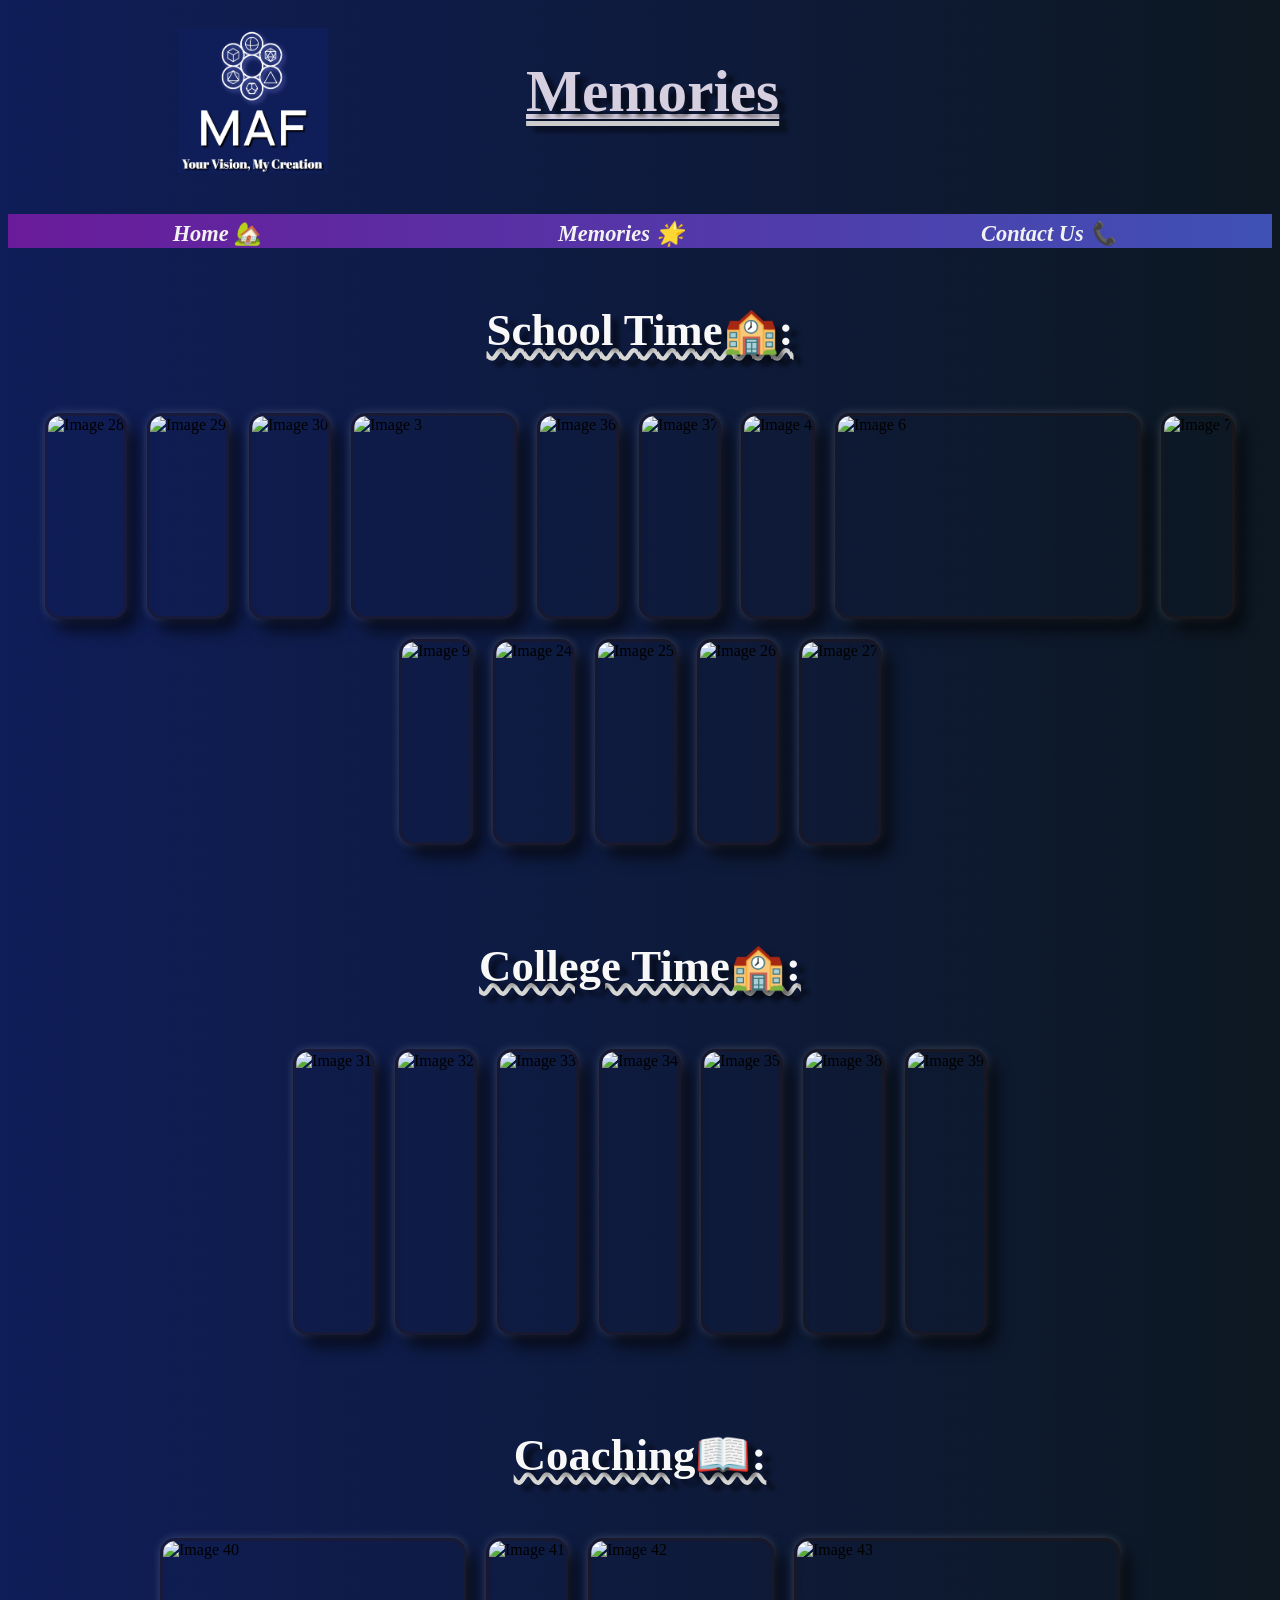
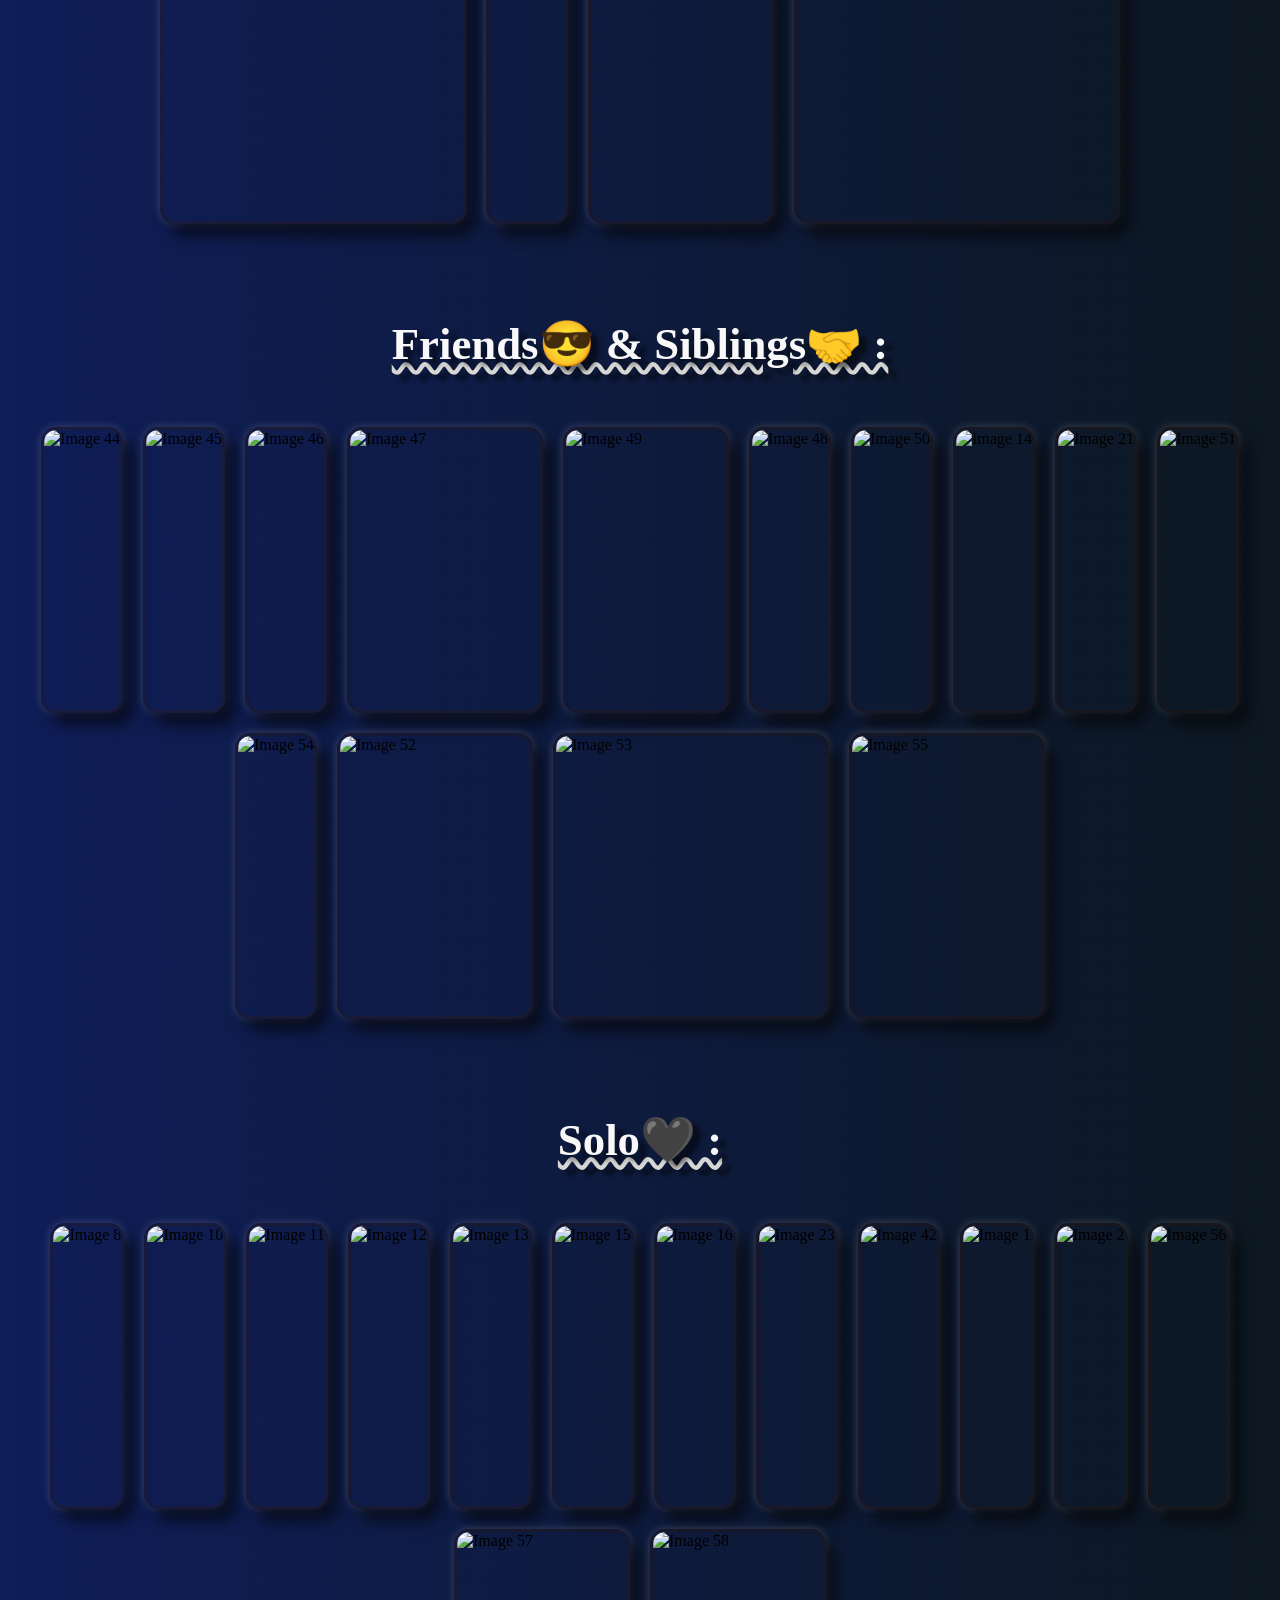
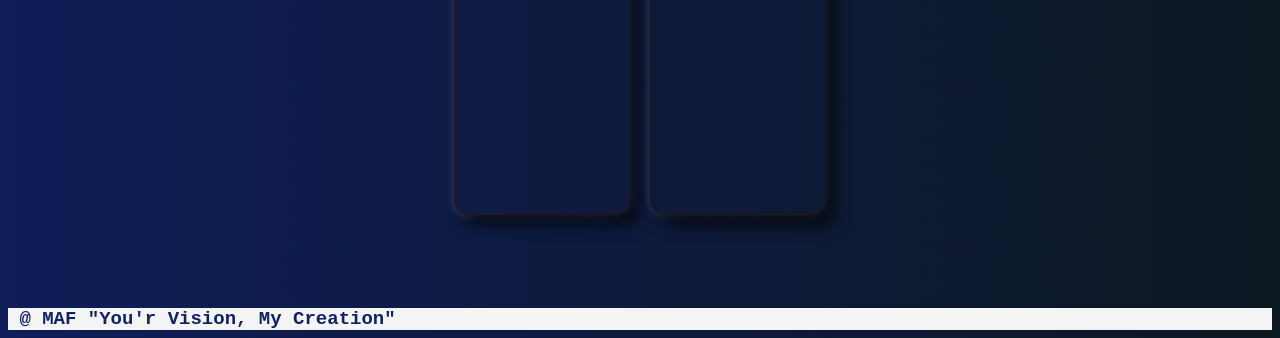
==== Memories.Html @ 81306561 "Add files via upload" ====
<!DOCTYPE html>
<html lang="en">
<head>
    <meta charset="UTF-8">
    <meta name="viewport" content="width=device-width, initial-scale=1.0">
    <title>Memories</title>
    <link rel="Stylesheet" href="Memories.css">
</head>
<body>
<!--Logo-->
<a href="index.html"><img src="MAF Logo.png"  alt="MAF Logo" id="MAFLogo"></a>

<!--This is Picture's Section-->

      
    <h1 id="Memories"><u> Memories </u></h1><br>
        
    <!--Links for Tab "There are twwo links"-->
    
     <p id="Link01">
        <b><a href="index.html"> Home 🏡 </a></b> 
        <b><a href="Memories.Html" target="_main">Memories 🌟</a></b> 
        <b><a href="Contact Us.Html" target="_main">Contact Us 📞</a></b>
        </p>
    
        <br>

      

        <h2 id="Schooltime"> School Time🏫: </h2>
        <div id="Schooltimeimages">
        <img src="Memories/M28.jpg" alt="Image 28" height="200">
        <img src="Memories/M29.jpg" alt="Image 29" height="200">
        <img src="Memories/M30.jpg" alt="Image 30" height="200">
        <img src="Memories/M3.jpg" alt="Image 3" height="200" width="160">
        <img src="Memories/M36.jpg" alt="Image 36" height="200">
        <img src="Memories/M37.jpg" alt="Image 37" height="200">
        <img src="Memories/M4.jpg" alt="Image 4" height="200">
        <img src="Memories/M6.jpg" alt="Image 6" height="200" width="300">
        <img src="Memories/M7.jpg" alt="Image 7" height="200">
        <img src="Memories/M9.PNG" alt="Image 9" height="200">
        <img src="Memories/M24.jpg" alt="Image 24" height="200">
        <img src="Memories/M25.jpeg" alt="Image 25" height="200">
        <img src="Memories/M26.jpeg" alt="Image 26" height="200">
        <img src="Memories/M27.jpeg" alt="Image 27" height="200">
        </div>

        <br><br>
        <h2 id="Collegetime"> College Time🏫: </h2>
        <div id="Collegetimeimages">
        <img src="Memories/M31.PNG" alt="Image 31" height="200">
        <img src="Memories/M32.jpg" alt="Image 32" height="200">
        <img src="Memories/M33.jpg" alt="Image 33" height="200">
        <img src="Memories/M34.jpg" alt="Image 34" height="200">
        <img src="Memories/M35.jpg" alt="Image 35" height="200">
        <img src="Memories/M38.jpg" alt="Image 38" height="200">
        <img src="Memories/M39.jpg" alt="Image 39" height="200">
        </div>

        <br><br>
        <h2 id="Coaching"> Coaching📖: </h2>
        <div id="Coachingimages">
        <img src="Memories/M40.jpg" alt="Image 40" height="200" width="300">
        <img src="Memories/M41.jpg" alt="Image 41" height="200">
        <img src="Memories/M42.jpg" alt="Image 42" height="200" width="180">
        <img src="Memories/M43.jpg" alt="Image 43" height="200" width="320">
        </div>

        <br><br>
        <h2 id="FriendsSiblings"> Friends😎 & Siblings🤝 : </h2>
        <div id="FriendsSiblingsimages">
        <img src="Memories/M44.jpeg" alt="Image 44" height="200">
        <img src="Memories/M45.jpeg" alt="Image 45" height="200">
        <img src="Memories/M46.PNG" alt="Image 46" height="200">
        <img src="Memories/M47.jpg" alt="Image 47" height="200" width="190px">
        <img src="Memories/M49.jpg" alt="Image 49" height="200" width="160px">
        <img src="Memories/M48.jpg" alt="Image 48" height="200">
        <img src="Memories/M50.jpg" alt="Image 50" height="200">
        <img src="Memories/M14.jpg" alt="Image 14" height="200">
        <img src="Memories/M21.jpg" alt="Image 21" height="200">
        <img src="Memories/M51.jpg" alt="Image 51" height="200">
        <img src="Memories/M54.jpg" alt="Image 54" height="200">
        <img src="Memories/M52.jpg" alt="Image 52" height="200" width="190px">
        <img src="Memories/M53.jpg" alt="Image 53" height="200" width="270px">
        <img src="Memories/M55.jpg" alt="Image 55" height="200" width="190px">
        </div>

        <br><br>
        <h2 id="Solo"> Solo🖤 : </h2>
        <div id="Soloimages">
        <img src="Memories/M8.PNG" alt="Image 8" height="200">
        <img src="Memories/M10.jpg" alt="Image 10" height="200">
        <img src="Memories/M11.jpg" alt="Image 11" height="200">
        <img src="Memories/M12.jpg" alt="Image 12" height="200">
        <img src="Memories/M13.jpg" alt="Image 13" height="200">
        <img src="Memories/M15.jpg" alt="Image 15" height="200">
        <img src="Memories/M16.jpg" alt="Image 16" height="200">
        <img src="Memories/M23.jpg" alt="Image 23" height="200">
        <img src="Memories/M42.jpg" alt="Image 42" height="200">
        <img src="Memories/P1.jpg" alt="Image 1" height="200">
        <img src="Memories/P2.jpeg" alt="Image 2" height="200">
        <img src="Memories/M56.jpeg" alt="Image 56" height="200">
        <img src="Memories/M57.jpg" alt="Image 57" height="200" width="170px">
        <img src="Memories/M58.jpg" alt="Image 58" height="200" width="170px">
        </div>
        
        
    <br> <br> <br>
    <pre id="Footer"> @ MAF "You'r Vision, My Creation"                                                                                       2025</pre>

</body>
</html>
---- Memories.css ----
@keyframes fadeIn {
    0% { opacity: 0; }
    100% { opacity: 1; }
}

#Memories{
    
    color: #d6cfdf;
    text-decoration: #CCCCCC double underline;
    text-align: center;
    font-size: 3.7rem;
    text-shadow: 8px 6px 4px rgba(0, 0, 0, 0.5);
    margin-bottom: 60px;
    margin-top: 30px;
    margin-left: 2%;
    animation: fadeIn 4s ease-in-out;  
}

body {
    /* background-color: #561D25; */
    background: linear-gradient(to right, #0f1d58, rgb(13, 24, 34) ); /* Gradient Background */
}

#MAFLogo {
    width: 150px;
    height: 145px;
    margin-left: 170px;
    margin-bottom: -150px;
    padding-top: 20px;
}



#Link01 {
    font-weight: 800;
    text-align: center;
    font-size: 30px;
    font-weight: 600;
    margin-bottom: auto;
    background: linear-gradient(to right, #6a1b9a, #3f51b5);
    margin-top: 10px;
    

}

#Link01 a {
    color: #f1f1f1;
    font-style: italic;
    text-decoration: none;
    font-weight: bolder;
    font-size: 1.4rem;
    margin-left: 150px;
    margin-right: 140px;
    gap: 200px;
    transition: color 0.15s ease;

}

#Link01 a:hover {
    color: orange;
}




#Schooltime {
    color: #f8f8f8;
    text-decoration: #d6d6d5 wavy underline;
    text-align: center;
    font-weight: 700;
    font-size: 2.8rem;
    font-family: 'Times New Roman', Times, serif;
    text-shadow: 8px 6px 4px rgba(0, 0, 0, 0.5);
}
    
   

#Schooltimeimages {
    display: flex;
    flex-wrap: wrap;
    justify-content: center; /* Center align images */
    gap: 20px; /* Space between images */
    padding: 20px;

}

#Schooltimeimages img {
    border-radius: 15px; /* More rounded corners */
    box-shadow: 10px 12px 15px rgba(0, 0, 0, 0.6), 
                0px 0px 10px rgba(255, 255, 255, 0.2); /* Soft outer glow */
    transition: transform 0.3s ease-in-out, box-shadow 0.3s ease-in-out;
    max-width: 400px;
    max-height: 280px;
    border: 3px solid rgba(49, 21, 10, 0.3); /* Soft classic border */
}

#Schooltimeimages img:hover {
    transform: scale(1.07);
    box-shadow: 8px 8px 20px rgba(0, 0, 0, 0.7), 
                0px 0px 15px rgba(255, 255, 255, 0.4);
}

#Collegetime {
    color: #f8f8f8;
    text-decoration: #d6d6d5 wavy underline;
    text-align: center;
    font-weight: 700;
    font-size: 2.8rem;
    font-family: 'Times New Roman', Times, serif;
    text-shadow: 8px 6px 4px rgba(0, 0, 0, 0.5);
}

#Collegetimeimages {
    display: flex;
    flex-wrap: wrap;
    justify-content: center; /* Center align images */
    gap: 20px; /* Space between images */
    padding: 20px;

}

#Collegetimeimages img {
    border-radius: 15px; /* More rounded corners */
    box-shadow: 10px 12px 15px rgba(0, 0, 0, 0.6), 
                0px 0px 10px rgba(255, 255, 255, 0.2); /* Soft outer glow */
    transition: transform 0.3s ease-in-out, box-shadow 0.3s ease-in-out;
    max-width: 400px;
    height: 280px;
    border: 3px solid rgba(49, 21, 10, 0.3); /* Soft classic border */
}

#Collegetimeimages img:hover {
    transform: scale(1.07);
    box-shadow: 8px 8px 20px rgba(0, 0, 0, 0.7), 
                0px 0px 15px rgba(255, 255, 255, 0.4);
}

#Coaching {
    color: #f8f8f8;
    text-decoration: #d6d6d5 wavy underline;
    text-align: center;
    font-weight: 700;
    font-size: 2.8rem;
    font-family: 'Times New Roman', Times, serif;
    text-shadow: 8px 6px 4px rgba(0, 0, 0, 0.5);
}

#Coachingimages {
    display: flex;
    flex-wrap: wrap;
    justify-content: center; /* Center align images */
    gap: 20px; /* Space between images */
    padding: 20px;

}

#Coachingimages img {
    border-radius: 15px; /* More rounded corners */
    box-shadow: 10px 12px 15px rgba(0, 0, 0, 0.6), 
                0px 0px 10px rgba(255, 255, 255, 0.2); /* Soft outer glow */
    transition: transform 0.3s ease-in-out, box-shadow 0.3s ease-in-out;
    max-width: 400px;
    height: 280px;
    border: 3px solid rgba(49, 21, 10, 0.3); /* Soft classic border */
}

#Coachingimages img:hover {
    transform: scale(1.07);
    box-shadow: 8px 8px 20px rgba(0, 0, 0, 0.7), 
                0px 0px 15px rgba(255, 255, 255, 0.4);
}

#FriendsSiblings {
    color: #f8f8f8;
    text-decoration: #d6d6d5 wavy underline;
    text-align: center;
    font-weight: 700;
    font-size: 2.8rem;
    font-family: 'Times New Roman', Times, serif;
    text-shadow: 8px 6px 4px rgba(0, 0, 0, 0.5);
}

#FriendsSiblingsimages {
    display: flex;
    flex-wrap: wrap;
    justify-content: center; /* Center align images */
    gap: 20px; /* Space between images */
    padding: 20px;

}

#FriendsSiblingsimages img {
    border-radius: 15px; /* More rounded corners */
    box-shadow: 10px 12px 15px rgba(0, 0, 0, 0.6), 
                0px 0px 10px rgba(255, 255, 255, 0.2); /* Soft outer glow */
    transition: transform 0.3s ease-in-out, box-shadow 0.3s ease-in-out;
    max-width: 400px;
    height: 280px;
    border: 3px solid rgba(49, 21, 10, 0.3); /* Soft classic border */
}

#FriendsSiblingsimages img:hover {
    transform: scale(1.07);
    box-shadow: 8px 8px 20px rgba(0, 0, 0, 0.7), 
                0px 0px 15px rgba(255, 255, 255, 0.4);
}

#Solo {
    color: #f8f8f8;
    text-decoration: #d6d6d5 wavy underline;
    text-align: center;
    font-weight: 700;
    font-size: 2.8rem;
    font-family: 'Times New Roman', Times, serif;
    text-shadow: 8px 6px 4px rgba(0, 0, 0, 0.5);
}

#Soloimages {
    display: flex;
    flex-wrap: wrap;
    justify-content: center; /* Center align images */
    gap: 20px; /* Space between images */
    padding: 20px;

}

#Soloimages img {
    border-radius: 15px; /* More rounded corners */
    box-shadow: 10px 12px 15px rgba(0, 0, 0, 0.6), 
                0px 0px 10px rgba(255, 255, 255, 0.2); /* Soft outer glow */
    transition: transform 0.3s ease-in-out, box-shadow 0.3s ease-in-out;
    max-width: 400px;
    height: 280px;
    border: 3px solid rgba(49, 21, 10, 0.3); /* Soft classic border */
}

#Soloimages img:hover {
    transform: scale(1.07);
    box-shadow: 8px 8px 20px rgba(0, 0, 0, 0.7), 
                0px 0px 15px rgba(255, 255, 255, 0.4);
}

#Footer {
    background-color: #F4F4F4;
    font-size: 19px;
    color: #102464;
    text-transform: capitalize;
    font-weight: bold;
    margin-bottom: 2px;
    margin-bottom: 0px;
}
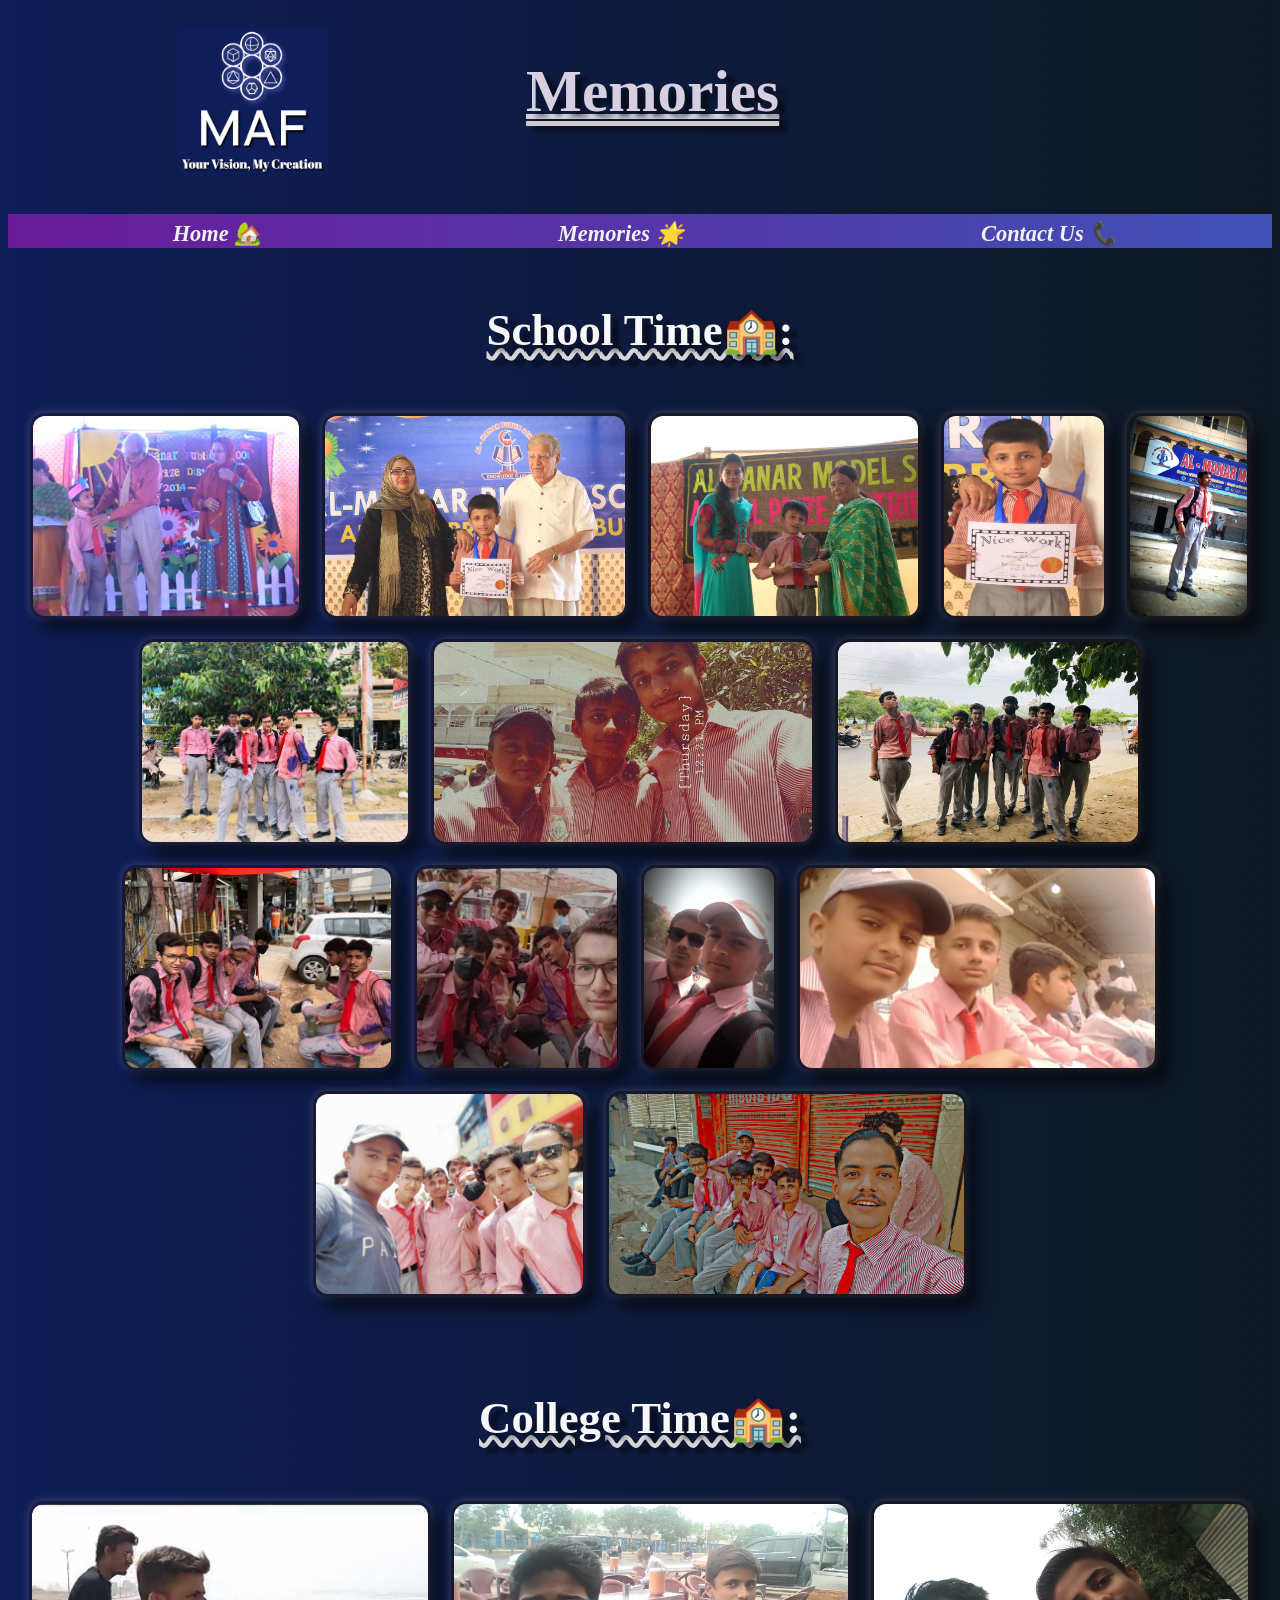
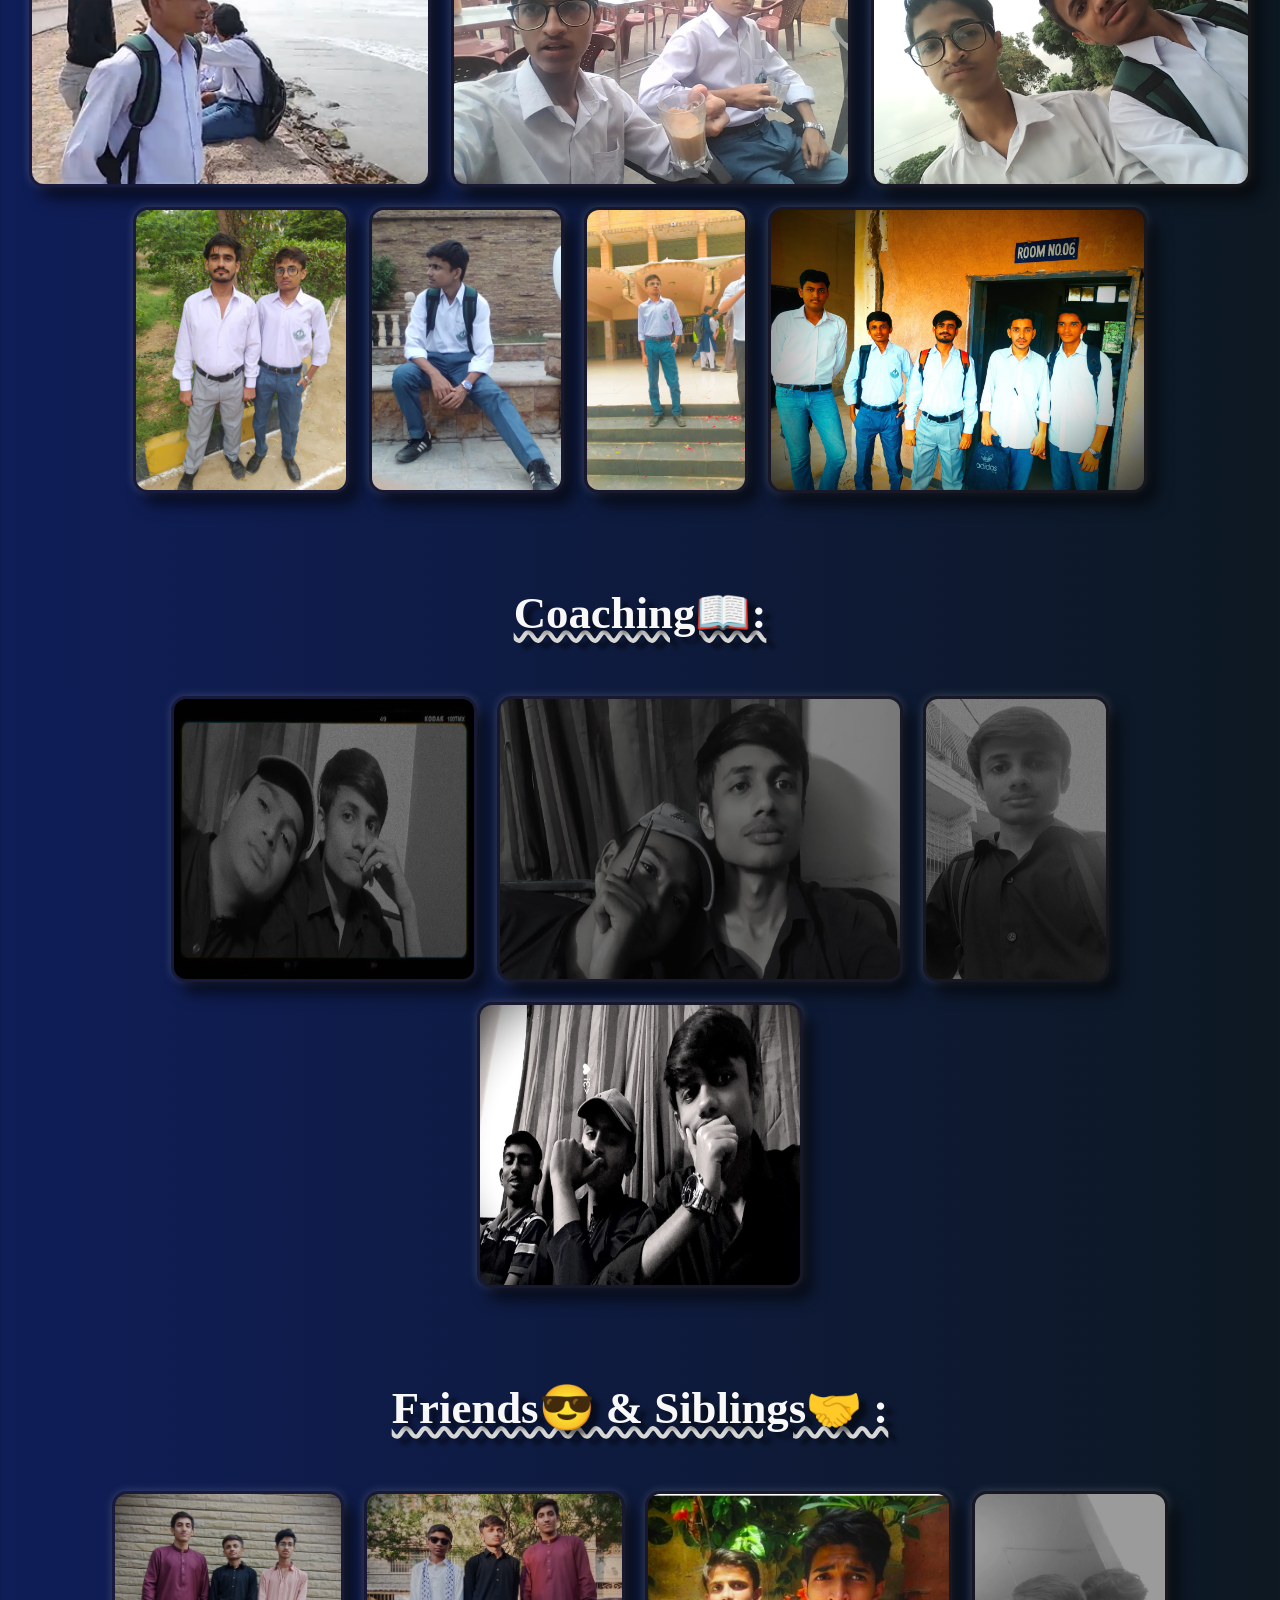
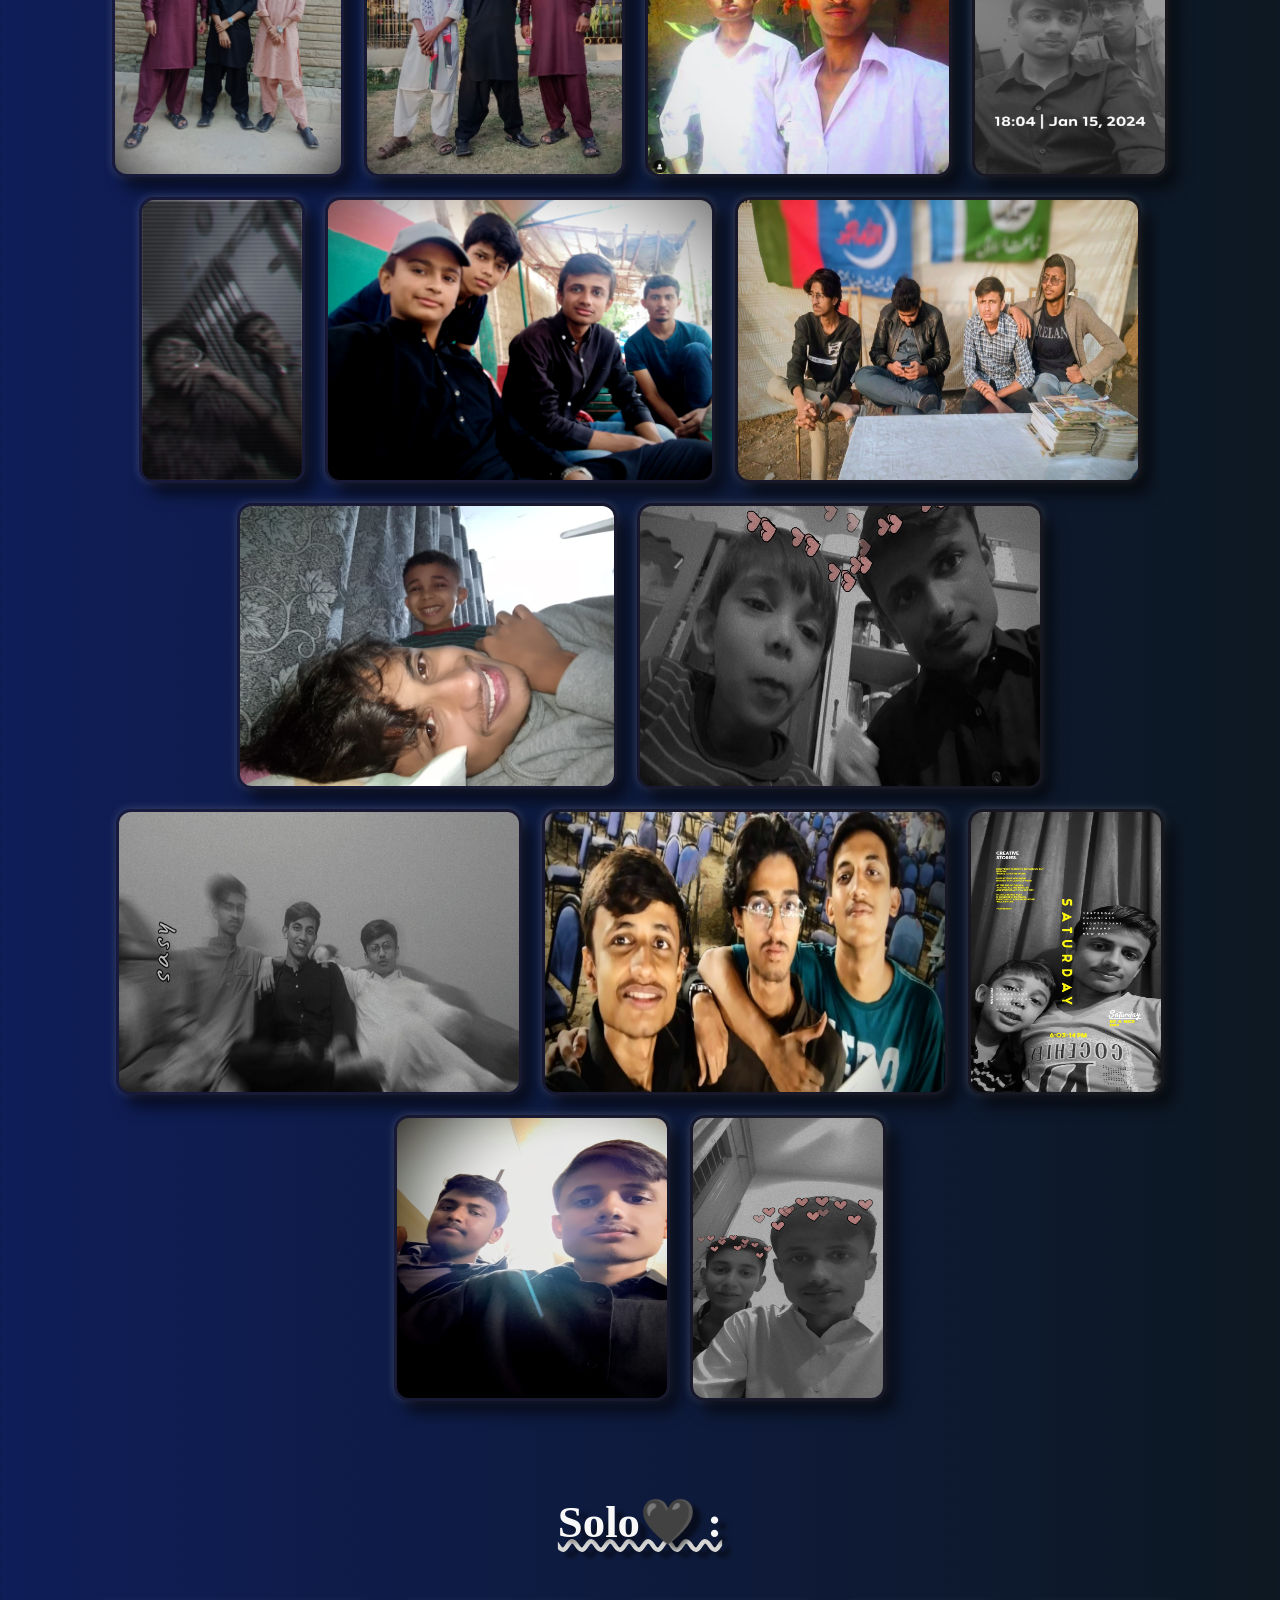
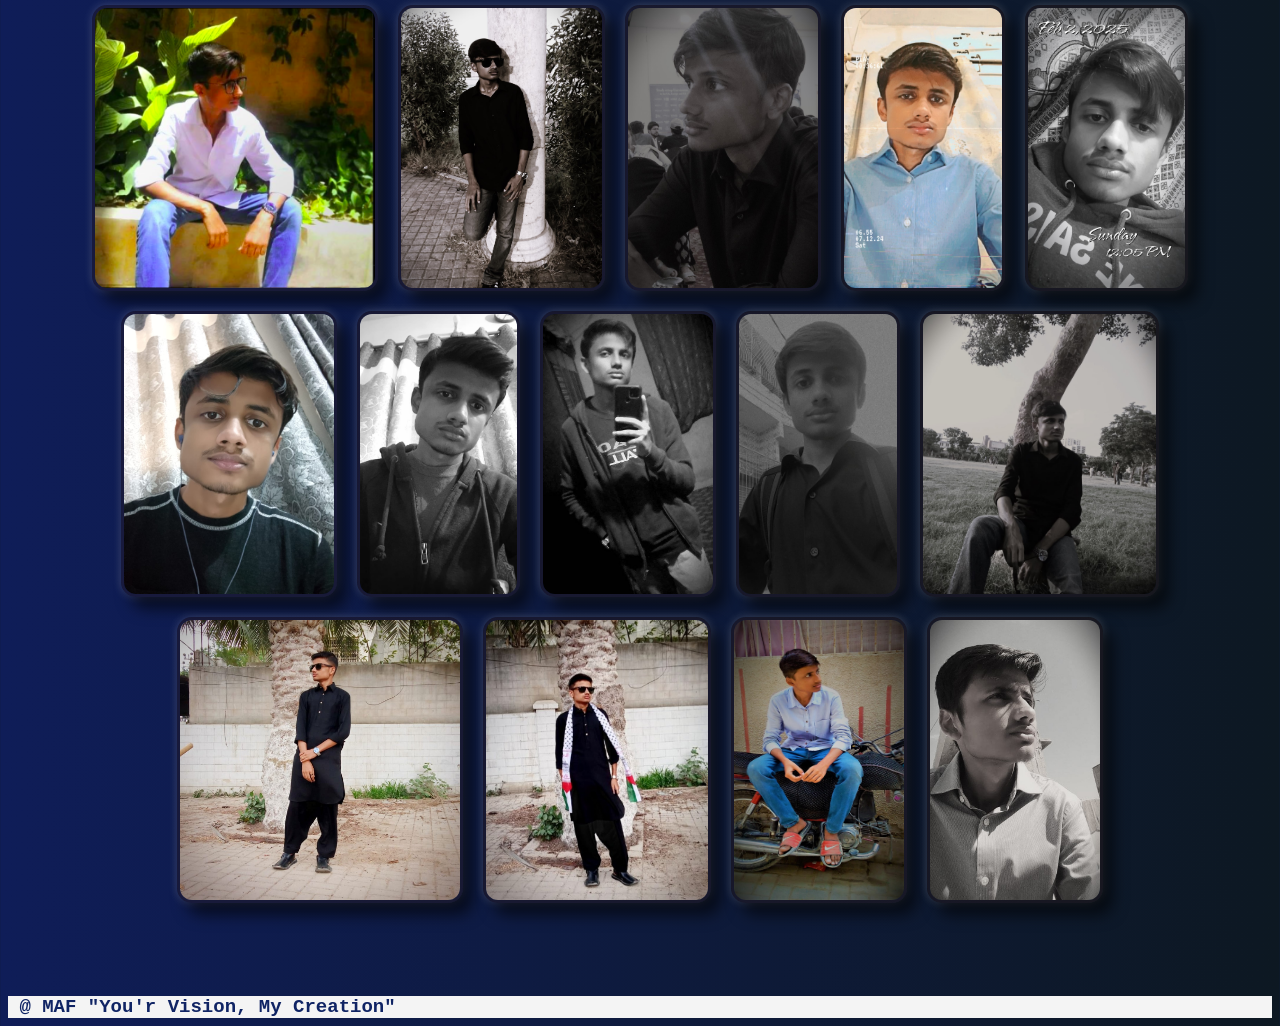
==== commit 291f8ec2: "Memories.Html" ====
--- a/Memories.Html
+++ b/Memories.Html
@@ -4,6 +4,7 @@
     <meta charset="UTF-8">
     <meta name="viewport" content="width=device-width, initial-scale=1.0">
     <title>Memories</title>
+    <link rel="Website Icon" type="png" href="MAF Logo.png">
     <link rel="Stylesheet" href="Memories.css">
 </head>
 <body>
@@ -109,4 +110,4 @@
     <pre id="Footer"> @ MAF "You'r Vision, My Creation"                                                                                       2025</pre>
 
 </body>
-</html>+</html>
